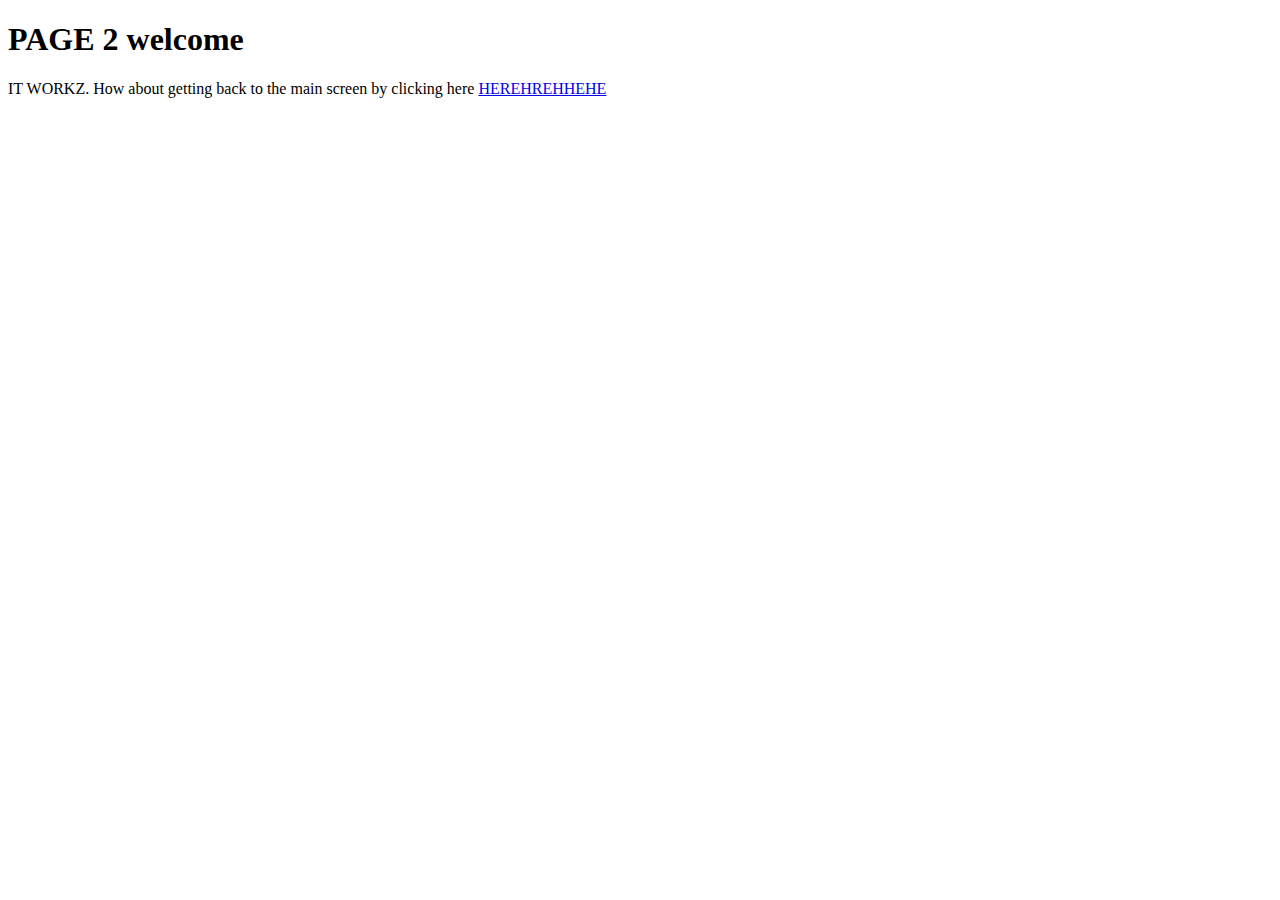
==== page2.html @ b9c3d489 "ye" ====
<!DOCTYPE html>
<html lang="en">
    <head>
        <meta charset="utf-8">
        <title>PAGE 2 HOMMIES</title>
    </head>
    <body>
        <h1>PAGE 2 welcome</h1>
        <p>
            IT WORKZ.
			
			How about getting back to the main screen by clicking here <a href="index.html"> HEREHREHHEHE </a>
        </p>
    </body>
</html>
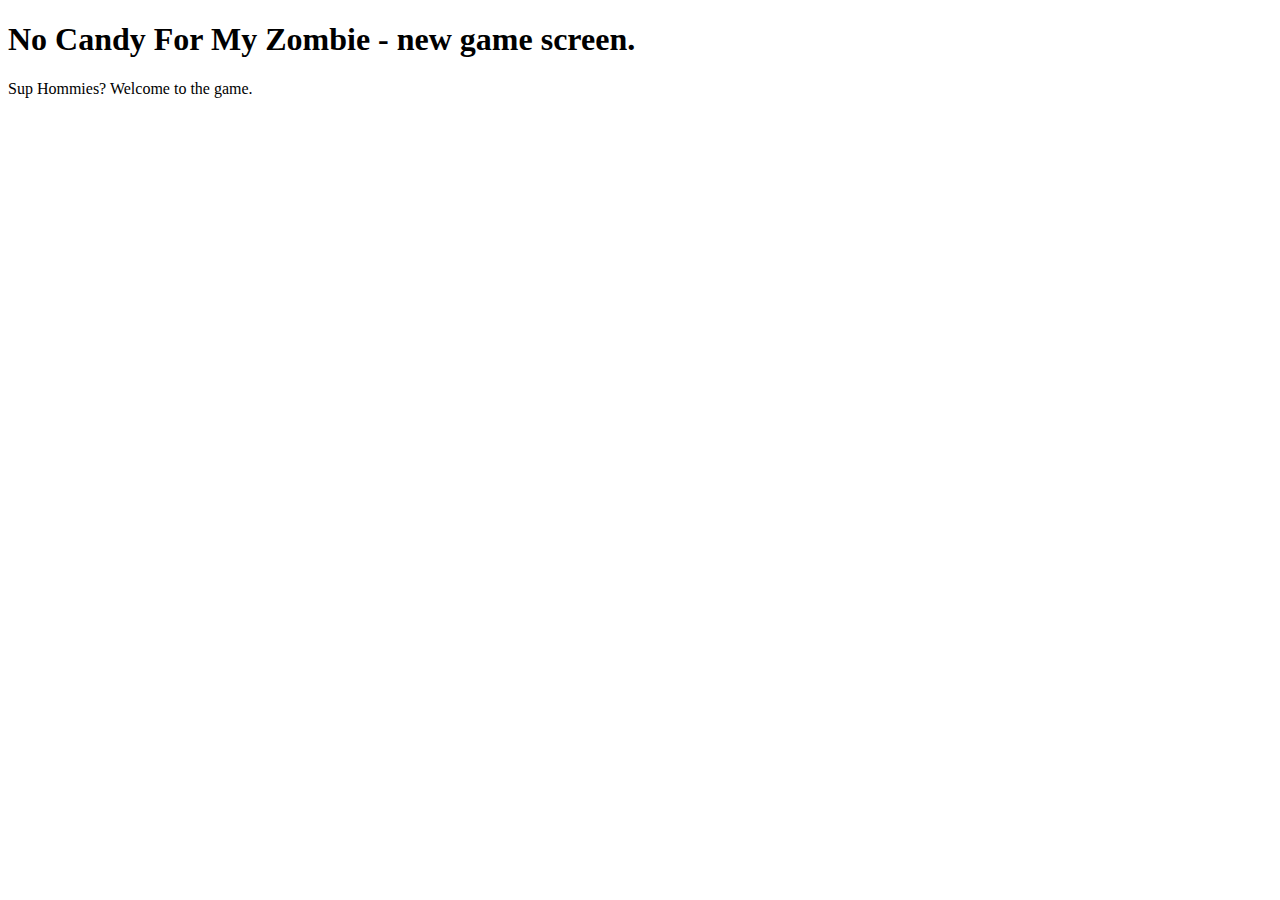
==== commit 604e3513: "update" ====
--- a/page2.html
+++ b/page2.html
@@ -2,14 +2,24 @@
 <html lang="en">
     <head>
         <meta charset="utf-8">
-        <title>PAGE 2 HOMMIES</title>
+        <title>No Candy For My Zombie</title>
+		<link rel="stylesheet" type="text/css" href="css/stylesheet.css">
     </head>
     <body>
-        <h1>PAGE 2 welcome</h1>
+	<div class="container">
+	<div class="logotype"></div>
+	
+	<div class="menu">
+        <h1>No Candy For My Zombie - new game screen.</h1>
         <p>
-            IT WORKZ.
+            Sup Hommies?
 			
-			How about getting back to the main screen by clicking here <a href="index.html"> HEREHREHHEHE </a>
+			Welcome to the game. 
         </p>
+	</div>
+	
+	<a href="index.html"><div class="button_back"> </div></a>
+	
+	</div>
     </body>
 </html>--- a/css/stylesheet.css
+++ b/css/stylesheet.css
@@ -0,0 +1,25 @@
+body{
+width: 800px;
+height:480px;
+}
+
+.container{
+width:99%;
+height:99%;
+}
+
+.button_newgame{
+width:231px;
+height:109px;
+top:70%;
+left:70%;
+background:url(img/button_newgame.png) 0px 0px no-repeat;
+}
+
+.button_back{
+width:231px;
+height:109px;
+top:74%;
+left:74%;
+background:url(img/button_back.png) 0px 0px no-repeat;
+}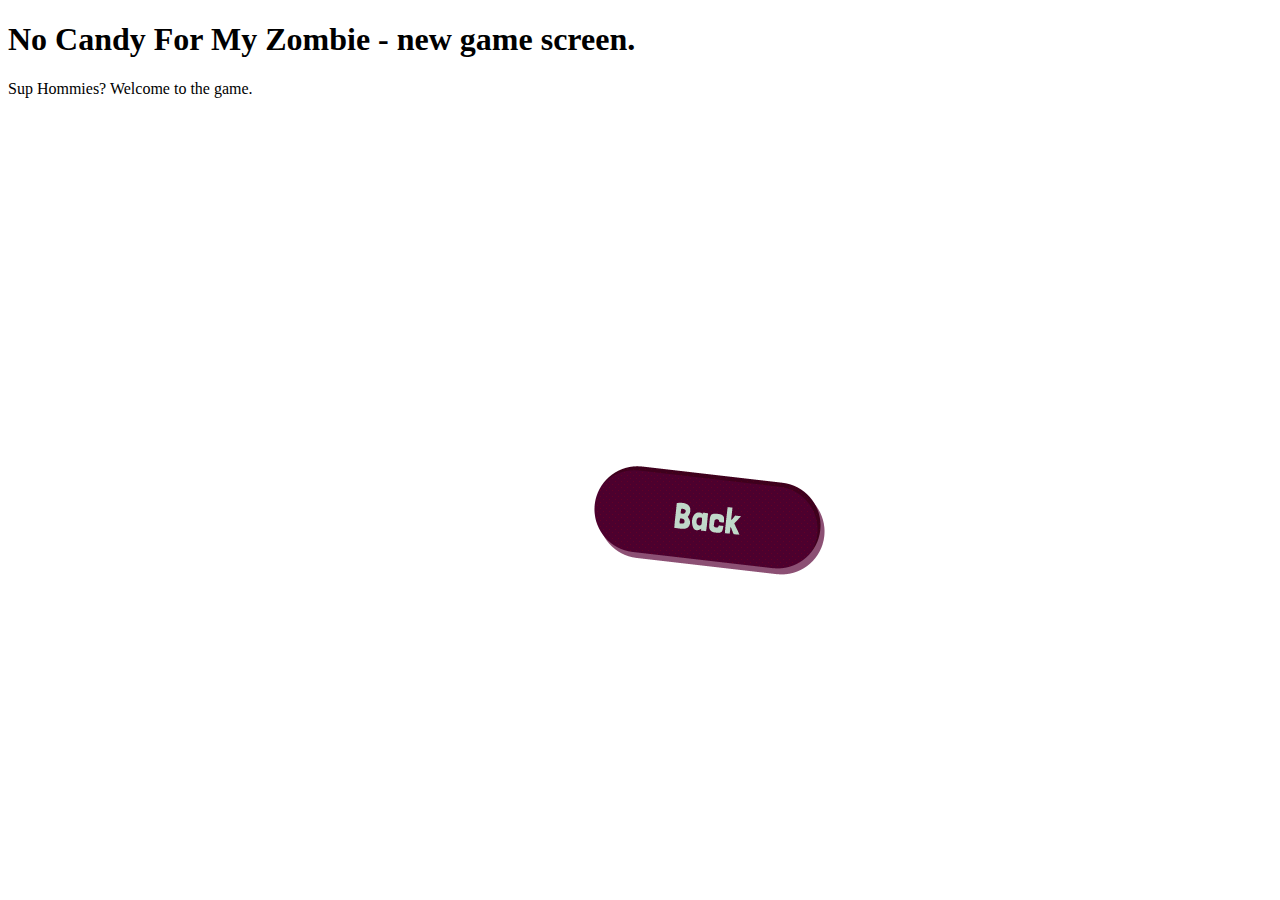
==== commit a1a7c6aa: "s" ====
--- a/page2.html
+++ b/page2.html
@@ -4,6 +4,8 @@
         <meta charset="utf-8">
         <title>No Candy For My Zombie</title>
 		<link rel="stylesheet" type="text/css" href="css/stylesheet.css">
+		<link rel="stylesheet" href="js/jquery.mobile-1.2.0.min.css" />
+		<script src="js/jquery.mobile-1.2.0.min.js"></script>
     </head>
     <body>
 	<div class="container">
@@ -18,7 +20,7 @@
         </p>
 	</div>
 	
-	<a href="index.html"><div class="button_back"> </div></a>
+	<a href="index.html" data-role="button"><div class="button_back"> </div></a>
 	
 	</div>
     </body>
--- a/css/stylesheet.css
+++ b/css/stylesheet.css
@@ -13,7 +13,15 @@
 height:109px;
 top:70%;
 left:70%;
-background:url(img/button_newgame.png) 0px 0px no-repeat;
+position:relative;
+opacity:1.0;
+filter:alpha(opacity=100);
+background:url(../img/button_newgame.png) 0px 0px no-repeat;
+}
+
+.button_newgame:hover{
+opacity:0.8;
+filter:alpha(opacity=80);
 }
 
 .button_back{
@@ -21,5 +29,13 @@
 height:109px;
 top:74%;
 left:74%;
-background:url(img/button_back.png) 0px 0px no-repeat;
+position:relative;
+opacity:1.0;
+filter:alpha(opacity=100);
+background:url(../img/button_back.png) 0px 0px no-repeat;
+}
+
+.button_back:hover{
+opacity:0.8;
+filter:alpha(opacity=80);
 }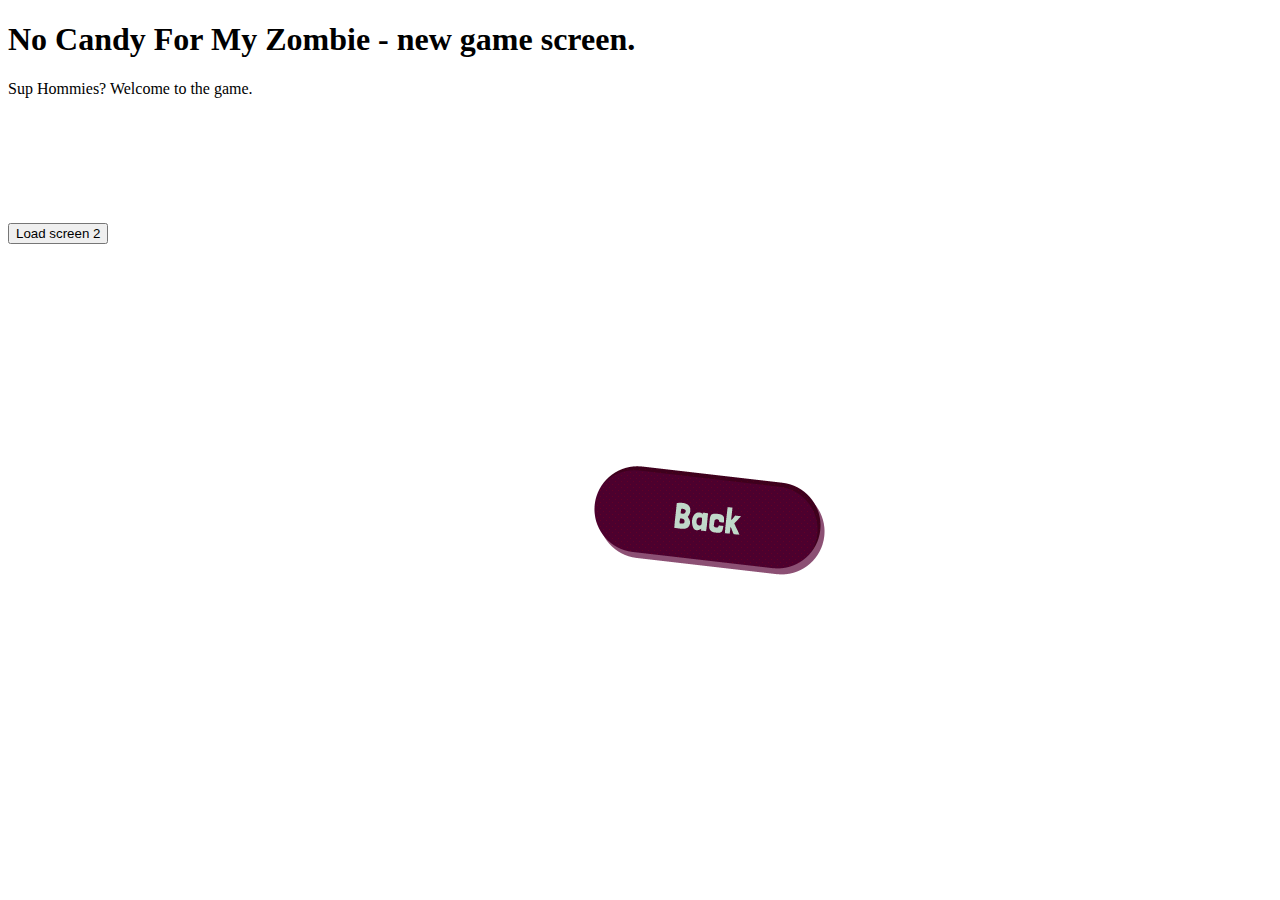
==== commit 6f1266a3: "ww" ====
--- a/page2.html
+++ b/page2.html
@@ -8,7 +8,7 @@
 		<script src="js/jquery.mobile-1.2.0.min.js"></script>
     </head>
     <body>
-	<div class="container">
+	<div class="container" data-role="page">
 	<div class="logotype"></div>
 	
 	<div class="menu">
@@ -19,9 +19,8 @@
 			Welcome to the game. 
         </p>
 	</div>
-	
-	<a href="index.html" data-role="button"><div class="button_back"> </div></a>
-	
+	<a href="index.html" data-role="button" data-transition="slidefade"><div class="button_back"> </div></a>
+	<button type="button" onclick="loadPage('index.html')">Load screen 2</button>
 	</div>
     </body>
 </html>--- a/css/stylesheet.css
+++ b/css/stylesheet.css
@@ -38,4 +38,6 @@
 .button_back:hover{
 opacity:0.8;
 filter:alpha(opacity=80);
-}+}
+
+.ui-page { -webkit-backface-visibility: hidden; }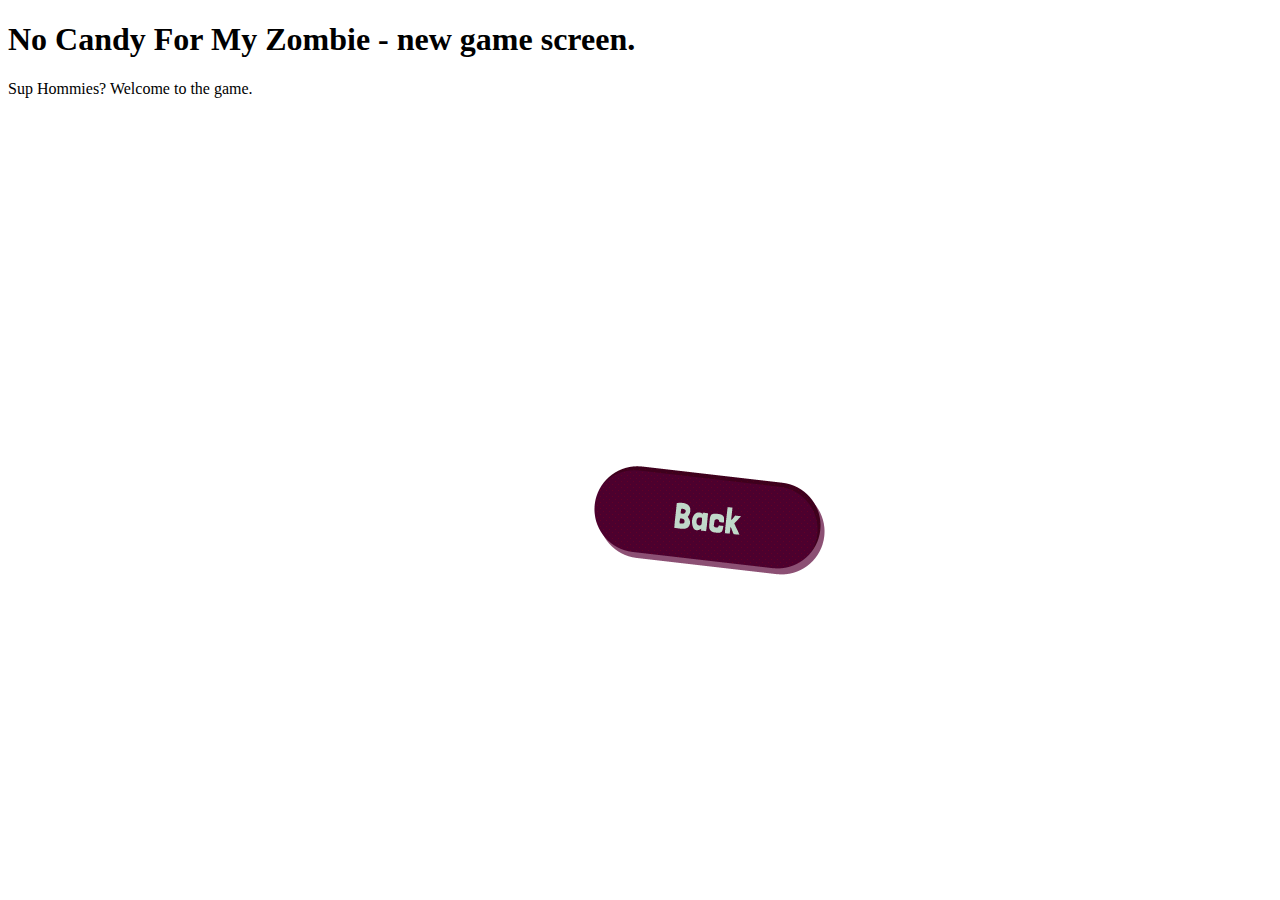
==== commit 40d18a10: "ffd" ====
--- a/page2.html
+++ b/page2.html
@@ -20,7 +20,7 @@
         </p>
 	</div>
 	<a href="index.html" data-role="button" data-transition="slidefade"><div class="button_back"> </div></a>
-	<button type="button" onclick="loadPage('index.html')">Load screen 2</button>
+
 	</div>
     </body>
 </html>--- a/css/stylesheet.css
+++ b/css/stylesheet.css
@@ -1,4 +1,4 @@
-body{
+﻿body{
 width: 800px;
 height:480px;
 }
@@ -40,4 +40,8 @@
 filter:alpha(opacity=80);
 }
 
-.ui-page { -webkit-backface-visibility: hidden; }+.ui-page { -webkit-backface-visibility: hidden; }
+
+#gamescreen{
+display:none;
+}